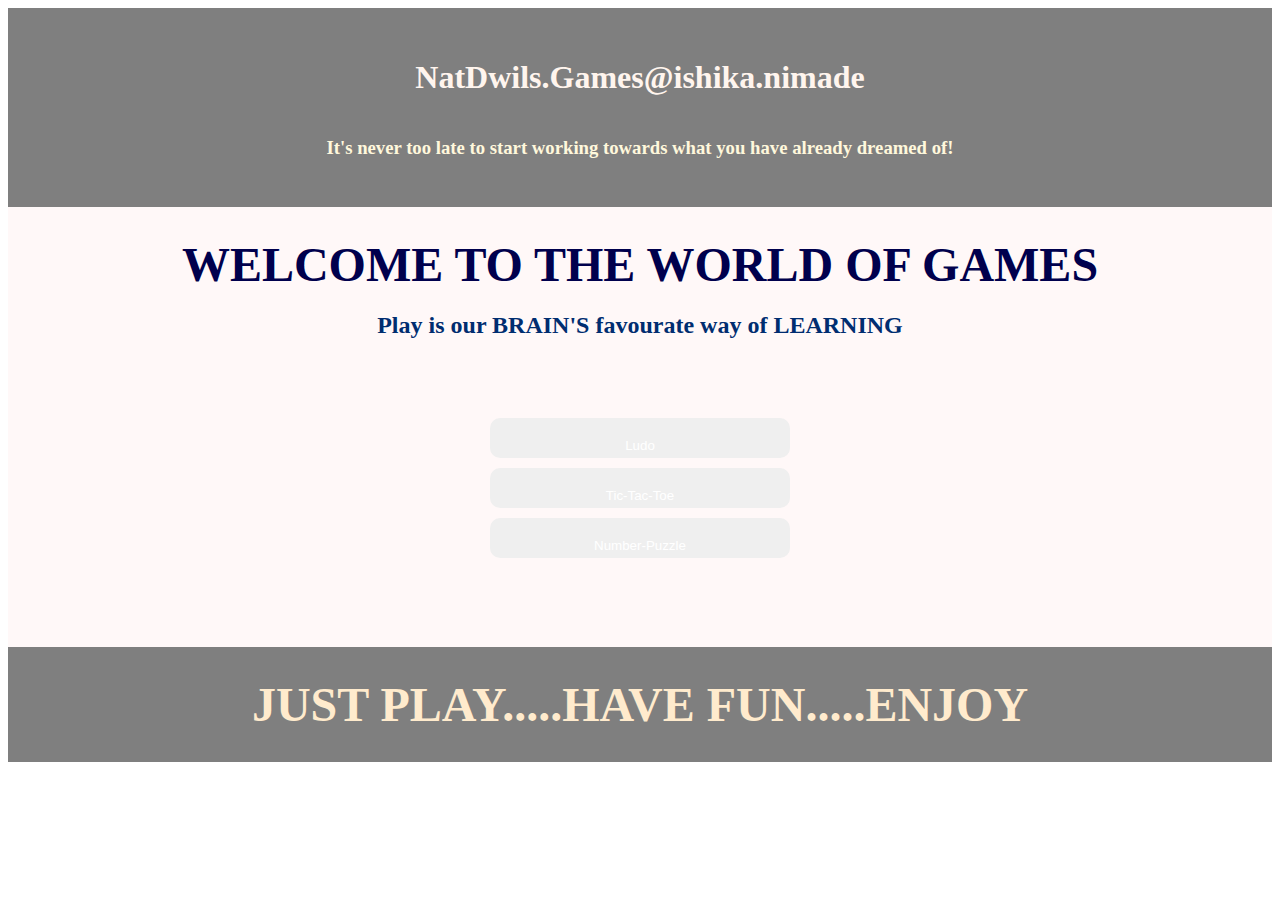
==== index.html @ ea821d12 "ok" ====
<!DOCTYPE html>
<html lang="en">
<head>
    <meta charset="UTF-8">
    <title>NatDwils.games@ishika.nimade</title>
    <link rel="stylesheet" href="https://fonts.googleapis.com/icon?family=Material+Icons">
    <meta name="viewport" content="width=device-width, initial-scale=1.0">
</head>
<style>
    body{
  background-image: url("WELCOME.jpg");
  background-repeat: no-repeat;
  background-size: 100%;
  text-align: center;
 }
 .header{
     padding: 30px;
     background: rgba(0, 0, 0, 0.5);
     text-align: center;
     font-size: 100%;
     font-family:'Times New Roman', Times, serif;
     display: flex;
     justify-content: center;
     flex-direction: column;
     align-items: center;
     margin: 0;
 }
 .header h2{
     margin: 0;
 }
 .btn{
     padding: 20px;
     background-image: url(button.jpg);
     background-size: cover;
     width: 300px;
    height: 30px;
    border: none;
    outline: none;
    color: #fff;
    cursor: pointer;
    position: relative;
    z-index: 0;
    border-radius: 10px;
    margin: 5px;
 }
 .btn:before {
    content: '';
    background: linear-gradient(45deg, #ff0000, #ff7300, #fffb00, #48ff00, #00ffd5, #002bff, #7a00ff, #ff00c8, #ff0000);
    position: absolute;
    top: -2px;
    left:-2px;
    background-size: 400%;
    z-index: -1;
    filter: blur(5px);
    width: calc(100% + 4px);
    height: calc(100% + 4px);
    animation: glowing 20s linear infinite;
    opacity: 0;
    transition: opacity .3s ease-in-out;
    border-radius: 10px;
}


.btn:hover:before {
    opacity: 1;
}

@keyframes glowing {
    0% { background-position: 0 0; }
    50% { background-position: 400% 0; }
    100% { background-position: 0 0; }
}
 .welcome{
    background-color: rgba(255, 236, 236, 0.384);
    margin: 0;
    padding: 30px;
 }
 .welcome h1{
    margin: 0; 
 }
</style>

<body>
<div class="header"><h1 style="color: seashell;">NatDwils.Games@ishika.nimade</h1>
<h3 style="color: cornsilk;">It's never too late to start working towards what you have already dreamed of!</h3>
  </div>
  <div class="welcome">
  <h1 style="font-size: 300%;color: rgb(0, 0, 77);">WELCOME TO THE WORLD OF GAMES</h1>
  <h2 style="color: rgb(0, 45, 112);">Play is our BRAIN'S favourate way of LEARNING</h2><br><br><br>
  <a href="ludogame.js/ludo.game@ishika.nimade.html">
  <button class="btn">Ludo</button><br></a>
  <a href="tictactoe.js/tictactoe.games.html">
  <button class="btn">Tic-Tac-Toe</button><br></a>
  <a href="numberpuzzle.js/numberpuzzle.game@ishika.nimade.html">
  <button class="btn">Number-Puzzle</button><br></a><br><br><br>
  </div>
  <div class="header">
  <h2 style="font-size:300%; color: blanchedalmond;">JUST PLAY.....HAVE FUN.....ENJOY </h2>
  </div>
  
</body>
</html>
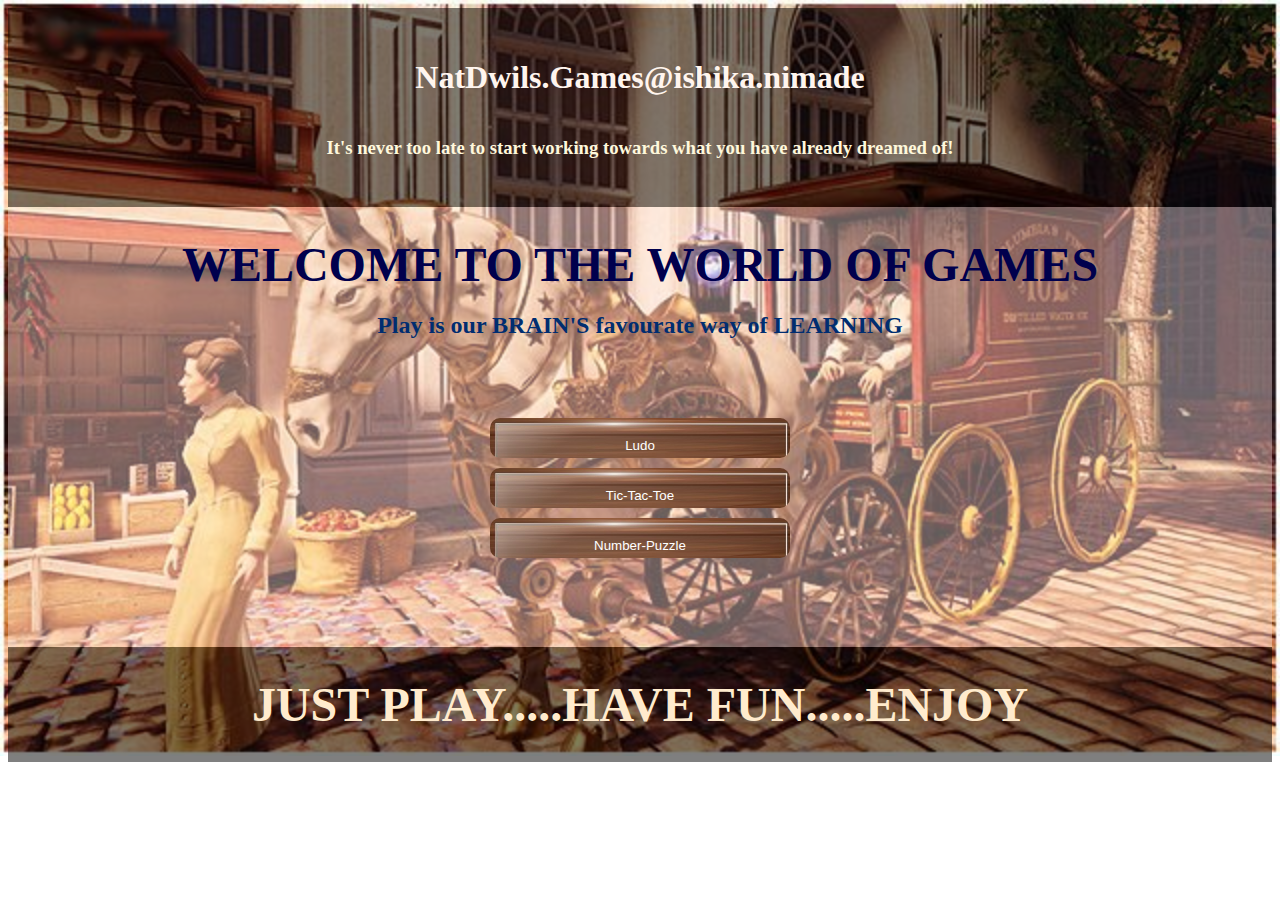
==== commit 32368b32: "commit" ====
--- a/index.html
+++ b/index.html
@@ -99,4 +99,4 @@
   </div>
   
 </body>
-</html>
+</html>